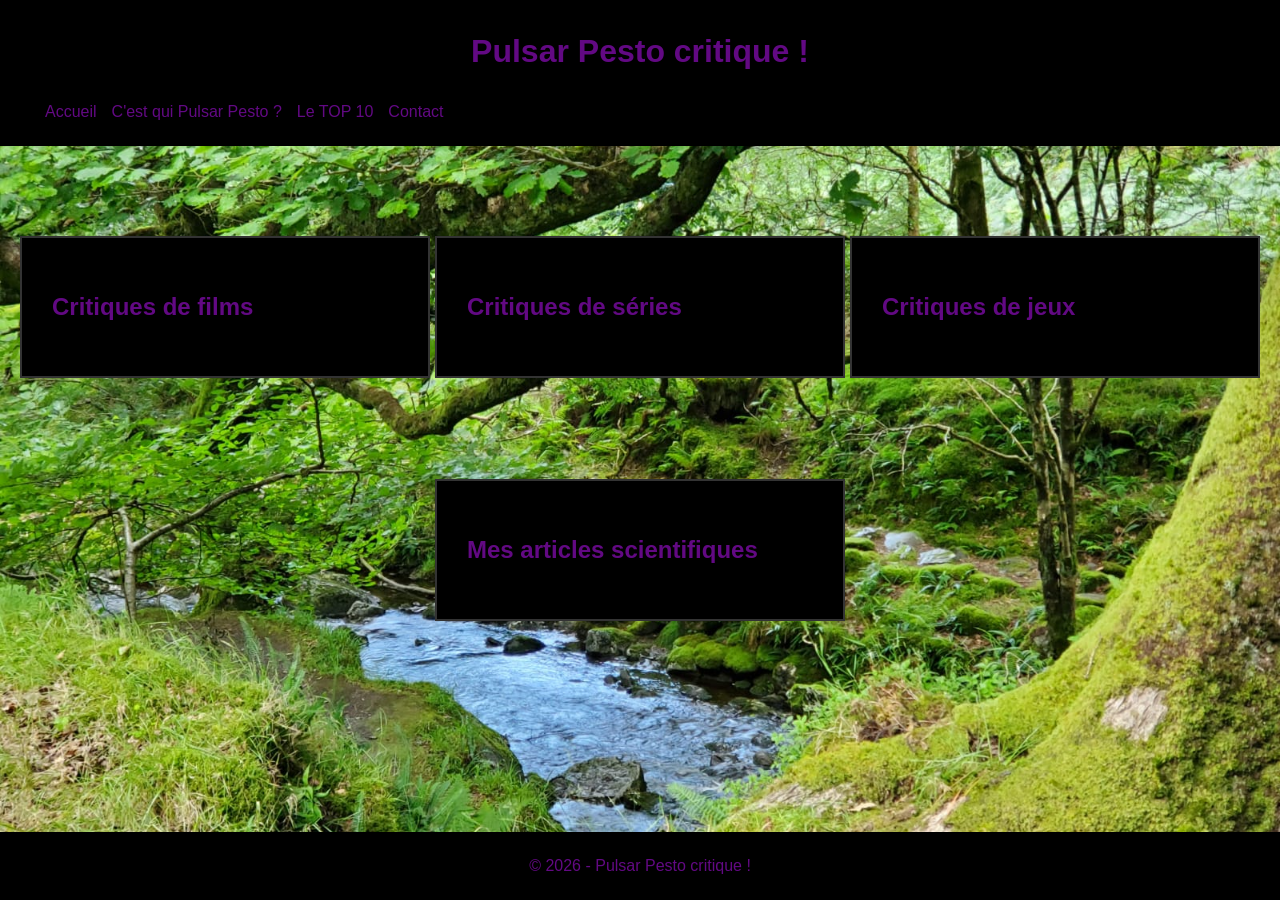
==== index.html @ ee5e0db4 "first commit" ====
<!DOCTYPE html>
<html lang="fr">
<head>
    <meta charset="UTF-8">
    <meta name="viewport" content="width=device-width, initial-scale=1.0">
    <title>Pulsar Pesto critique !</title>

    <!-- Lien vers le fichier CSS -->
    <link rel="stylesheet" href="style.css">
</head>
<body>

    <!-- En-tête -->
    <header>
        <h1>Pulsar Pesto critique !</h1>
        <nav>
            <ul>
                <li><a href="index.html">Accueil</a></li>
		<li><a href="presentation.html">C'est qui Pulsar Pesto ?</a></li>
                <li><a href="top_10.html">Le TOP 10</a></li>
                <li><a href="contact.html">Contact</a></li>
            </ul>
        </nav>
    </header>

    <!-- Contenu principal -->
    <main class="home-page">
	 <a href="films.html" class="box-link">
        	<div class="box">
            		<h2>Critiques de films</h2>
        	</div>
    	</a>
        
        <a href="series.html" class="box-link">
        	<div class="box">
            		<h2>Critiques de séries</h2>
        	</div>
    	</a>

	<a href="jv.html" class="box-link">
        	<div class="box">
            		<h2>Critiques de jeux</h2>
        	</div>
    	</a>
        
	<a href="articles.html" class="box-link">
        	<div class="box">
            		<h2>Mes articles scientifiques</h2>
        	</div>
    	</a>

    </main> 

    <!-- Pied de page -->
    <footer>
        <p>© 2026 - Pulsar Pesto critique !</p>
    </footer>

</body>
</html>
---- style.css ----
body {
    font-family: Arial, sans-serif;
    line-height: 1.6;
    min-height:100vh;
    display:flex;
    flex-direction: column;
    padding: 0px;
    margin: 0px;
    /*background-color: #1b82d2;*/
    background-image: url("images/fond2.jpg");
    background-size: cover;
    background-position: center;
    background-repeat: no-repeat;
    background-attachment: fixed;
}

header {
    background: #000000;
    color: #620983;
    padding: 5px;
    box-sizing: border-box;
}

header h1{
    text-align:center;
}

footer {
    background: #000000;
    color: #620983;
    padding: 5px;
    text-align:center;
}

nav ul {
    list-style: none;
    display: flex;
    gap: 15px;
}

nav a {
    color: #620983;
    text-decoration: none;
}

main.home-page {
    flex:1;
    margin: 20px;
    color: #620983;
    display: grid;
    grid-template-columns: repeat(3, 1fr);
    column-gap: 5px;
    row-gap: 0px;
    align-items: start;
    transform: translateY(70px);
}

main.home-page .box-link:nth-child(4) {
    grid-column: 2;
    transform: translateY(-80px);
}

main.films-pages {
    flex: 1;
    margin: 20px;
    color: #620983;
}

main.series-pages {
    flex: 1;
    margin: 20px;
    color: #620983;
}

main.jv-pages {
    flex: 1;
    margin: 20px;
    color: #620983;
}

main.articles-pages {
    flex: 1;
    margin: 20px;
    color: #620983;
}

main.contact-pages{
    flex: 1;
    margin: 20px;
    color: #620983;
}

main.top10-pages{
    flex: 1;
    margin: 20px;
    color: #620983;
}

main.presentation-pages{
    flex: 1;
    margin: 20px;
    color: #620983;
}

.box-link {
    text-decoration: none;
    color: inherit;
}

.box{
    border: 2px solid #333;
    padding: 30px;
    max-width: 400px;
    cursor: pointer;
    transition: all 0.2s ease;
    background-color: #000000;
}

.box:hover {
    background-color: #f5f5f5;
    transform: translateY(-5px);
}

.box2{
    border: 2px solid #333;
    padding: 5px;
    background-color: #000000;
    text-align: center;
}
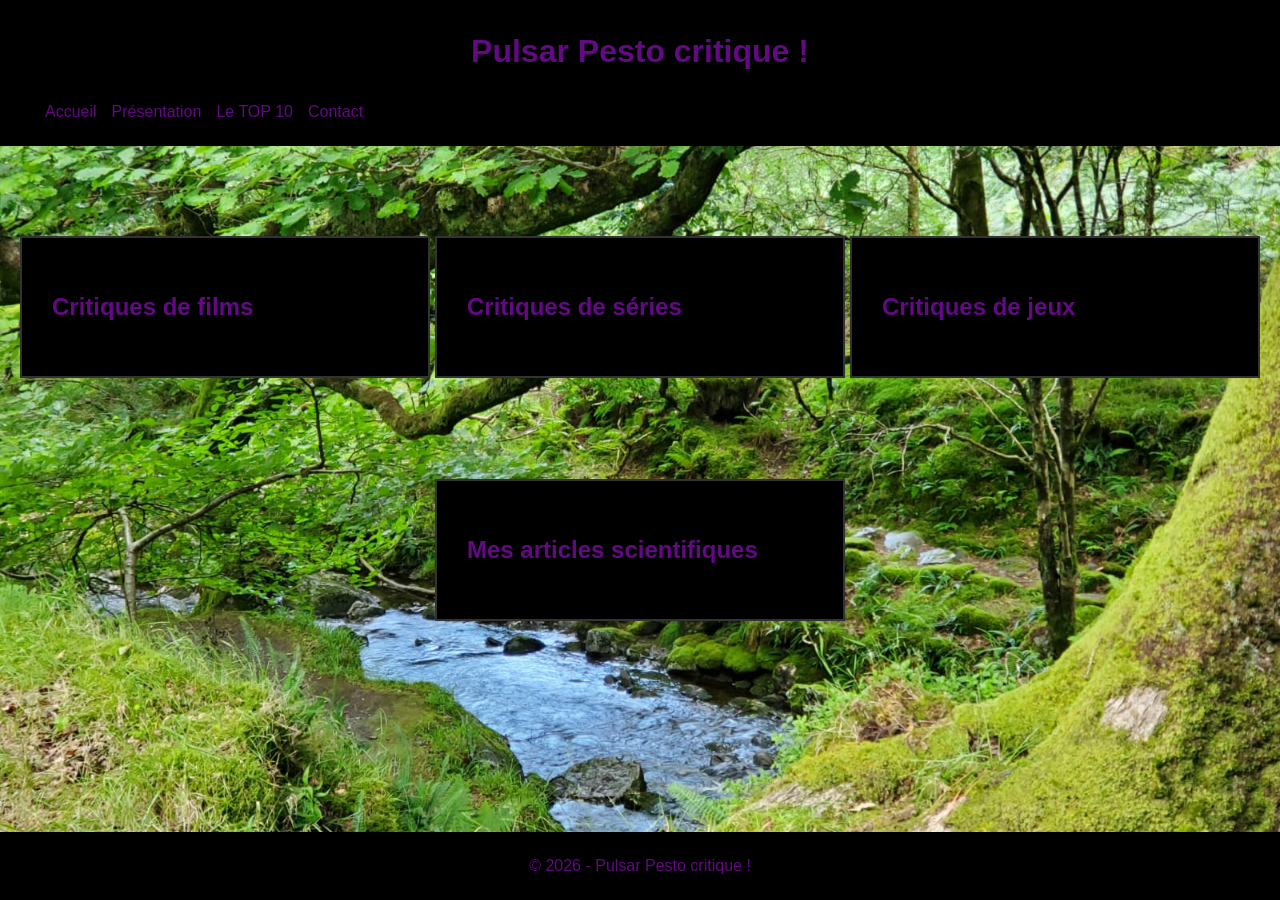
==== commit 330d6392: "Update on film pages" ====
--- a/index.html
+++ b/index.html
@@ -7,6 +7,9 @@
 
     <!-- Lien vers le fichier CSS -->
     <link rel="stylesheet" href="style.css">
+    <link rel="preconnect" href="https://fonts.googleapis.com">
+    <link rel="preconnect" href="https://fonts.gstatic.com" crossorigin>
+    <link href="https://fonts.googleapis.com/css2?family=Bangers&family=Poppins:wght@400;500;600;700&display=swap" rel="stylesheet">
 </head>
 <body>
 
@@ -16,7 +19,7 @@
         <nav>
             <ul>
                 <li><a href="index.html">Accueil</a></li>
-		<li><a href="presentation.html">C'est qui Pulsar Pesto ?</a></li>
+		<li><a href="presentation.html">Présentation</a></li>
                 <li><a href="top_10.html">Le TOP 10</a></li>
                 <li><a href="contact.html">Contact</a></li>
             </ul>
